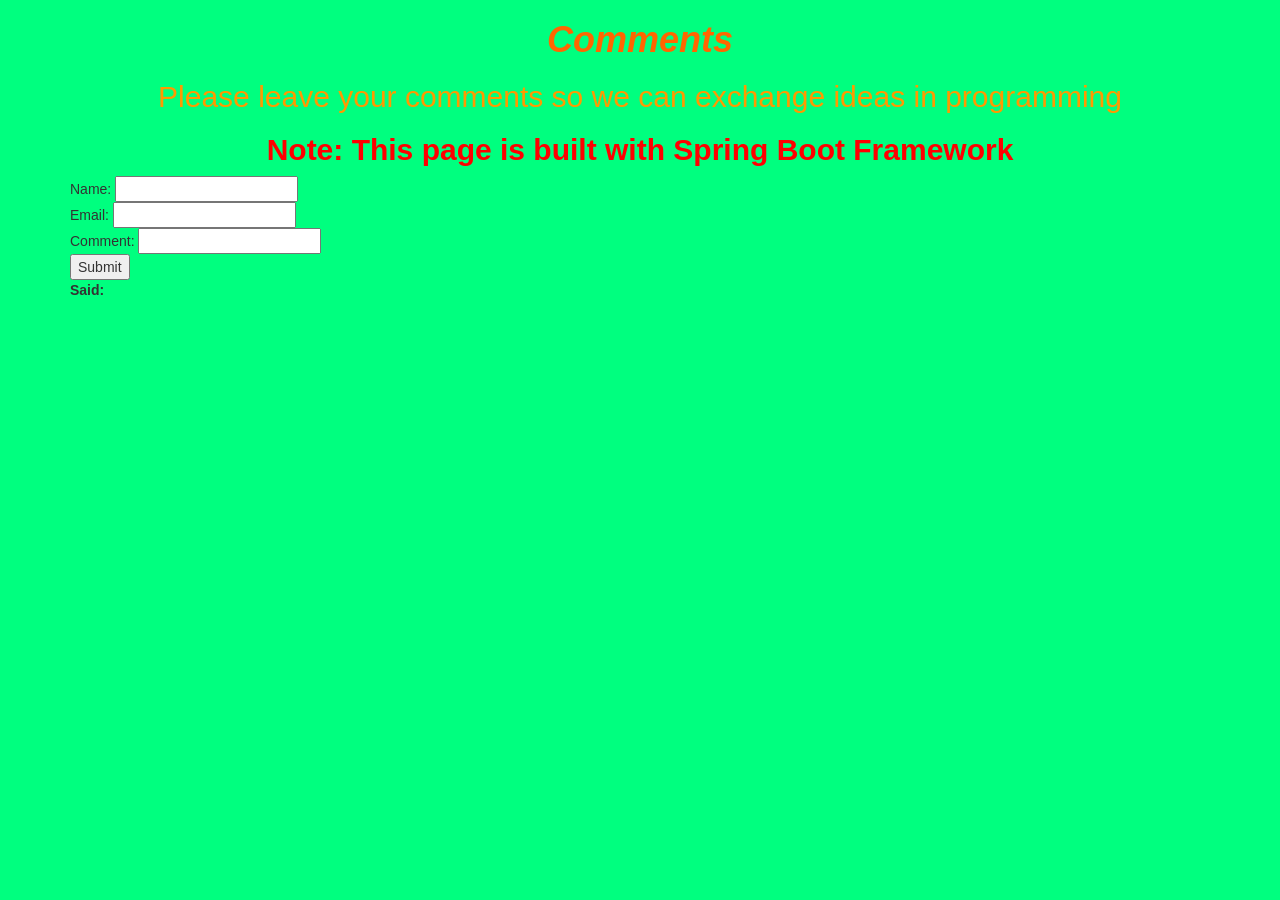
==== src/main/resources/templates/springPrj.html @ e700c7e4 "Added All Files Added All Current Files" ====
<!doctype html>
<html xmlns:th="https://www.thymeleaf.org">
<head>
  <link rel='stylesheet' href='https://maxcdn.bootstrapcdn.com/bootstrap/3.3.6/css/bootstrap.min.css' />
  <link rel='stylesheet' href='../../../styles.css' />
  <meta charset="utf-8">
  <title>Home</title>
  <meta http-equiv="X-UA-Compatible" content="IE=Edge">
  <meta name="keyword" content="Jimmy Wang">
  <meta name="description" content="Jimmy's Home Page">
  <link rel="stylesheet" href="styles.css">
</head>
</head>
<body style="background-color:springgreen;">
<body>
<header class="header">
  <div class="container">
    <div class="row">
      <div class="col-xs-12 col-md-12">
          <h1 style="text-align: center;"><span style="color: #ff6600;"><em><strong>Comments</strong></em></span></h1>
          <h2 style="text-align: center;"><span style="color: #ff9900;">Please leave your comments so we can exchange ideas in programming</span></h2>
          <h2 style="text-align: center;"><span style="color: #ff0000;"><strong>Note: This page is built with Spring Boot Framework</strong></span></h2>
      </div>
    </div>
  </div>
</header>

<div class="main">
  <div class="container">
      <div>
        <form action="#" th:action="@{/springPrj/add}" th:object="${comment}" method="post">
          Name: <input type="text" th:field="*{name}"> <br>
          Email: <input type="text" th:field="*{email}"><br>
          Comment: <input type="text" th:field="*{commentValue}"><br>

          <input type="submit" >
        </form>

      </div>
      <div>
          <table>
              <tr th:each="comment: ${commentsList}">
                  <th scope="row" th:text="${comment.name}">Said:</th>
                  <th scope="row" th:text="${comment.commentValue}"></th>
              </tr>
          </table>
      </div>
    <ul id="comments" class="comments">
     </ul>
  </div>
</div>

<script src="https://code.jquery.com/jquery-2.2.3.min.js"></script>
<script src="myScript.js"></script>

</body>
</html>
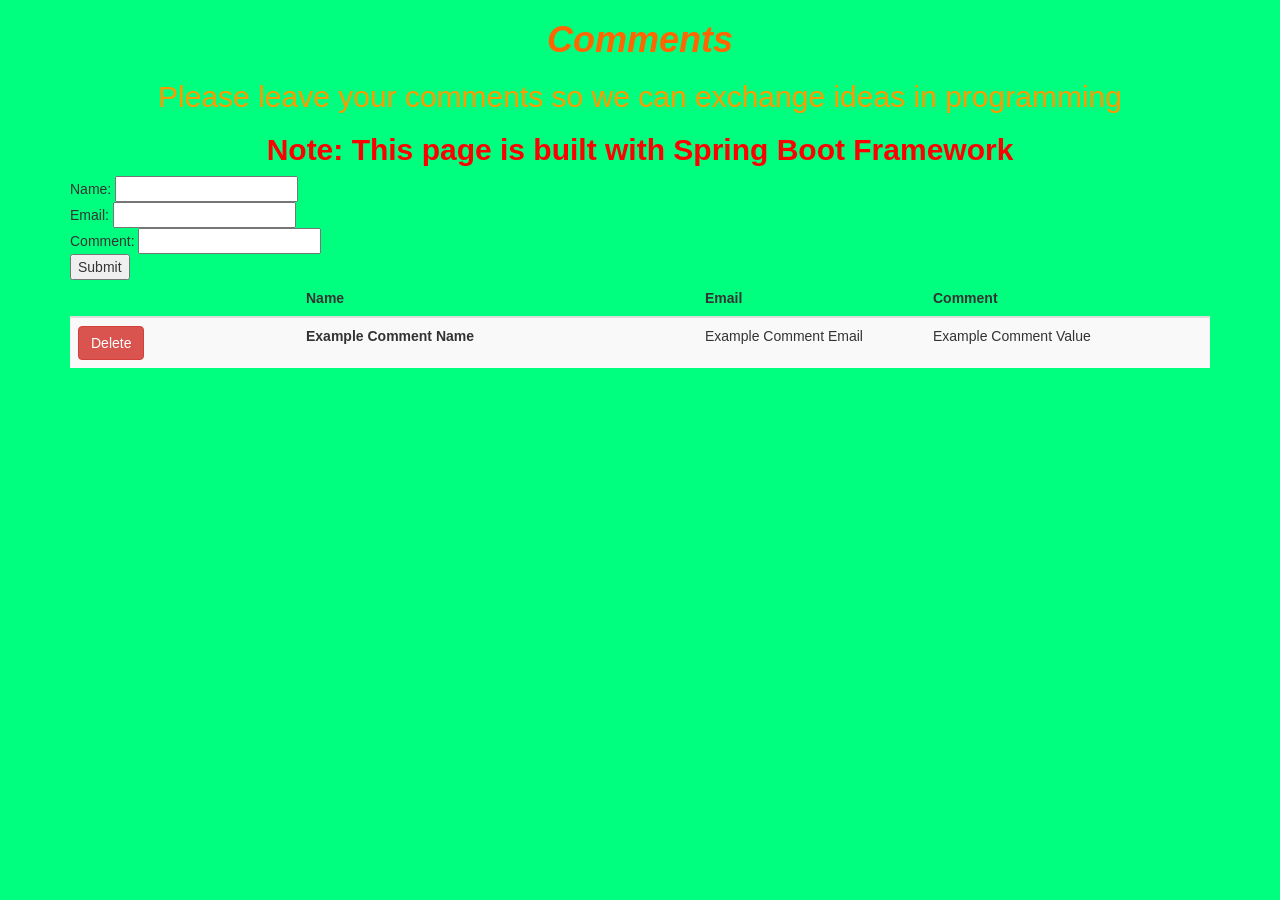
==== commit 063a2a6b: "delete comment fixed" ====
--- a/src/main/resources/templates/springPrj.html
+++ b/src/main/resources/templates/springPrj.html
@@ -1,57 +1,85 @@
 <!doctype html>
 <html xmlns:th="https://www.thymeleaf.org">
-<head>
-  <link rel='stylesheet' href='https://maxcdn.bootstrapcdn.com/bootstrap/3.3.6/css/bootstrap.min.css' />
-  <link rel='stylesheet' href='../../../styles.css' />
-  <meta charset="utf-8">
-  <title>Home</title>
-  <meta http-equiv="X-UA-Compatible" content="IE=Edge">
-  <meta name="keyword" content="Jimmy Wang">
-  <meta name="description" content="Jimmy's Home Page">
-  <link rel="stylesheet" href="styles.css">
-</head>
-</head>
-<body style="background-color:springgreen;">
-<body>
-<header class="header">
-  <div class="container">
-    <div class="row">
-      <div class="col-xs-12 col-md-12">
-          <h1 style="text-align: center;"><span style="color: #ff6600;"><em><strong>Comments</strong></em></span></h1>
-          <h2 style="text-align: center;"><span style="color: #ff9900;">Please leave your comments so we can exchange ideas in programming</span></h2>
-          <h2 style="text-align: center;"><span style="color: #ff0000;"><strong>Note: This page is built with Spring Boot Framework</strong></span></h2>
+    <head>
+      <link rel='stylesheet' href='https://maxcdn.bootstrapcdn.com/bootstrap/3.3.6/css/bootstrap.min.css' />
+      <link rel='stylesheet' href='../../../styles.css' />
+      <meta charset="utf-8">
+      <title>Home</title>
+      <meta http-equiv="X-UA-Compatible" content="IE=Edge">
+      <meta name="keyword" content="Jimmy Wang">
+      <meta name="description" content="Jimmy's Home Page">
+      <link rel="stylesheet" href="styles.css">
+    </head>
+    </head>
+    <body style="background-color:springgreen;">
+    <body>
+    <header class="header">
+      <div class="container">
+        <div class="row">
+          <div class="col-xs-12 col-md-12">
+              <h1 style="text-align: center;"><span style="color: #ff6600;"><em><strong>Comments</strong></em></span></h1>
+              <h2 style="text-align: center;"><span style="color: #ff9900;">Please leave your comments so we can exchange ideas in programming</span></h2>
+              <h2 style="text-align: center;"><span style="color: #ff0000;"><strong>Note: This page is built with Spring Boot Framework</strong></span></h2>
+          </div>
+        </div>
+      </div>
+    </header>
+
+    <div class="main">
+      <div class="container">
+          <div>
+            <form action="#" th:action="@{/springPrj/add}" th:object="${comment}" method="post">
+                <input th:field="*{id}" type="hidden">
+              Name: <input type="text" th:field="*{name}"> <br>
+              Email: <input type="text" th:field="*{email}"><br>
+              Comment: <input type="text" th:field="*{commentValue}"><br>
+
+              <input type="submit" >
+            </form>
+
+          </div>
+
+          <div th:if="${result != null}">
+              <span th:text="${result}"></span>
+          </div>
+          <div class="table-responsive">
+              <table class="table table-striped" th:object="${commentsList}" id="commentsList">
+                  <thead>
+                  <tr>
+                      <th style="width: 20%" scope="col"></th>
+                      <th style="width: 35%" scope="col">Name</th>
+                      <th style="width: 20%" scope="col">Email</th>
+                      <th style="width: 25%" scope="col">Comment</th>
+                  </tr>
+                  </thead>
+                  <tbody>
+                  <tr th:each="comment: ${commentsList}">
+                      <td>
+                          <a th:href="@{/delete/(id=${comment.id})}" class="btn btn-danger">Delete</a>
+                          <span th:text="${comment.id}"></span>
+                      </td>
+                      <th th:text="${comment.name}" scope="row">Example Comment Name</th>
+                      <td th:text="${comment.email}">Example Comment Email</td>
+                      <td th:text="${comment.commentValue}">Example Comment Value</td>
+
+                  </tr>
+                  </tbody>
+              </table>
+          </div>
+
+          <ul id="comments" class="comments">
+         </ul>
       </div>
     </div>
-  </div>
-</header>
 
-<div class="main">
-  <div class="container">
-      <div>
-        <form action="#" th:action="@{/springPrj/add}" th:object="${comment}" method="post">
-          Name: <input type="text" th:field="*{name}"> <br>
-          Email: <input type="text" th:field="*{email}"><br>
-          Comment: <input type="text" th:field="*{commentValue}"><br>
+<!--    <script th:src="@{/js/jquery-slim.min.js}"></script>-->
+<!--    <script th:src="@{/js/popper.min.js}"></script>-->
+<!--    <script th:src="@{/js/bootstrap.min.js}"></script>-->
+    <script src="/js/jquery-slim.min.js"></script>
+    <script src="/js/popper.min.js"></script>
+    <script src="/js/bootstrap.min.js"></script>
+    <script src="https://code.jquery.com/jquery-2.2.3.min.js"></script>
+    <script src="myScript.js"></script>
 
-          <input type="submit" >
-        </form>
-
-      </div>
-      <div>
-          <table>
-              <tr th:each="comment: ${commentsList}">
-                  <th scope="row" th:text="${comment.name}">Said:</th>
-                  <th scope="row" th:text="${comment.commentValue}"></th>
-              </tr>
-          </table>
-      </div>
-    <ul id="comments" class="comments">
-     </ul>
-  </div>
-</div>
-
-<script src="https://code.jquery.com/jquery-2.2.3.min.js"></script>
-<script src="myScript.js"></script>
-
-</body>
+    </body>
 </html>
